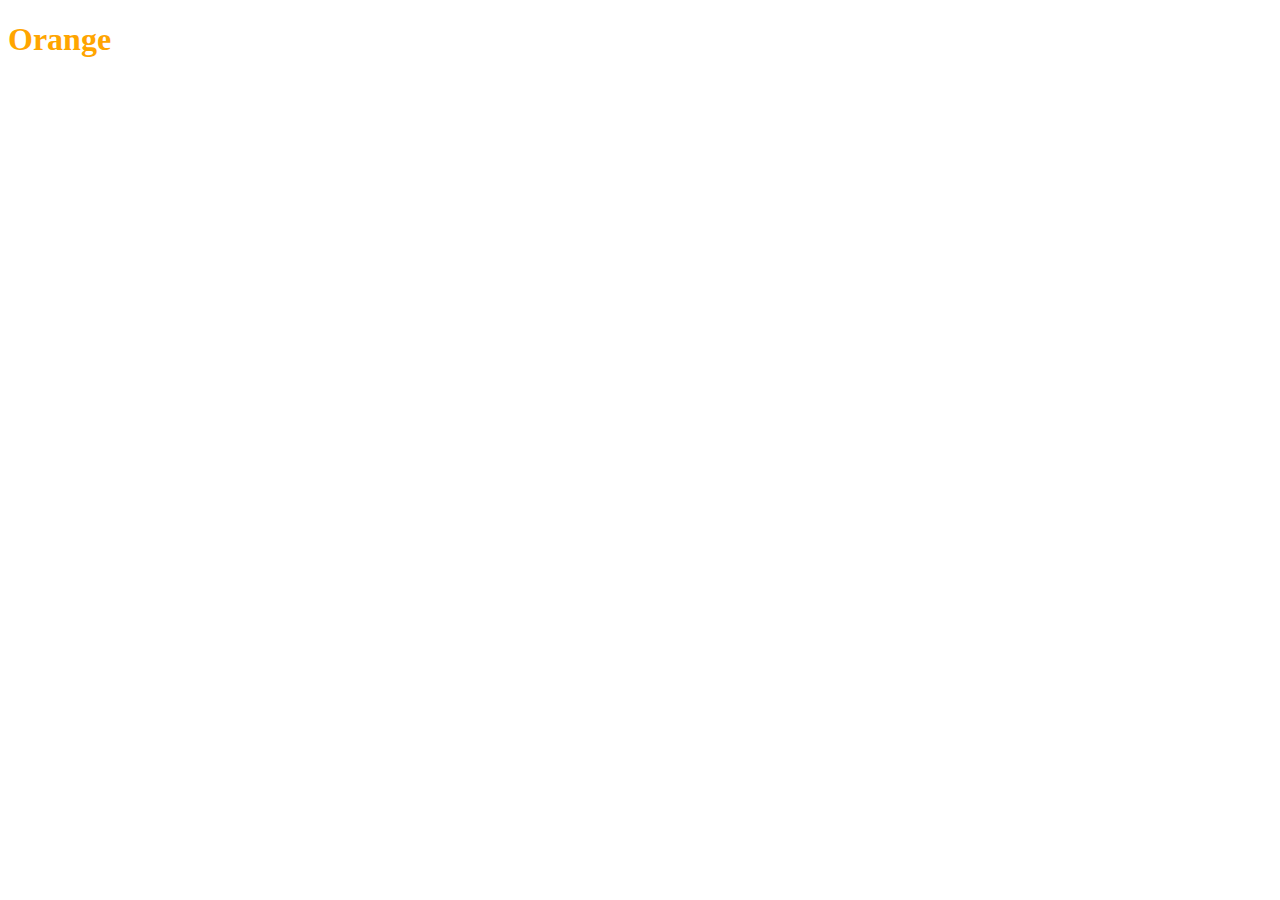
==== index.html @ 2d812cc4 "Created orange Created stylesheets.css Added orange class Created index.html Added page title" ====
<!DOCTYPE html>
<html lang="en">
<head>
  <meta charset="UTF-8">
  <meta name="viewport" content="width=device-width, initial-scale=1.0">
  <meta http-equiv="X-UA-Compatible" content="ie=edge">
  <link rel="stylesheet" href="./stylesheets.css">
  <title> Orange </title>
</head>
<body>
  <h1 id="orange" class="orange">
    Orange
  </h1>
</body>
</html>
---- stylesheets.css ----
.orange {
  color: orange;
}
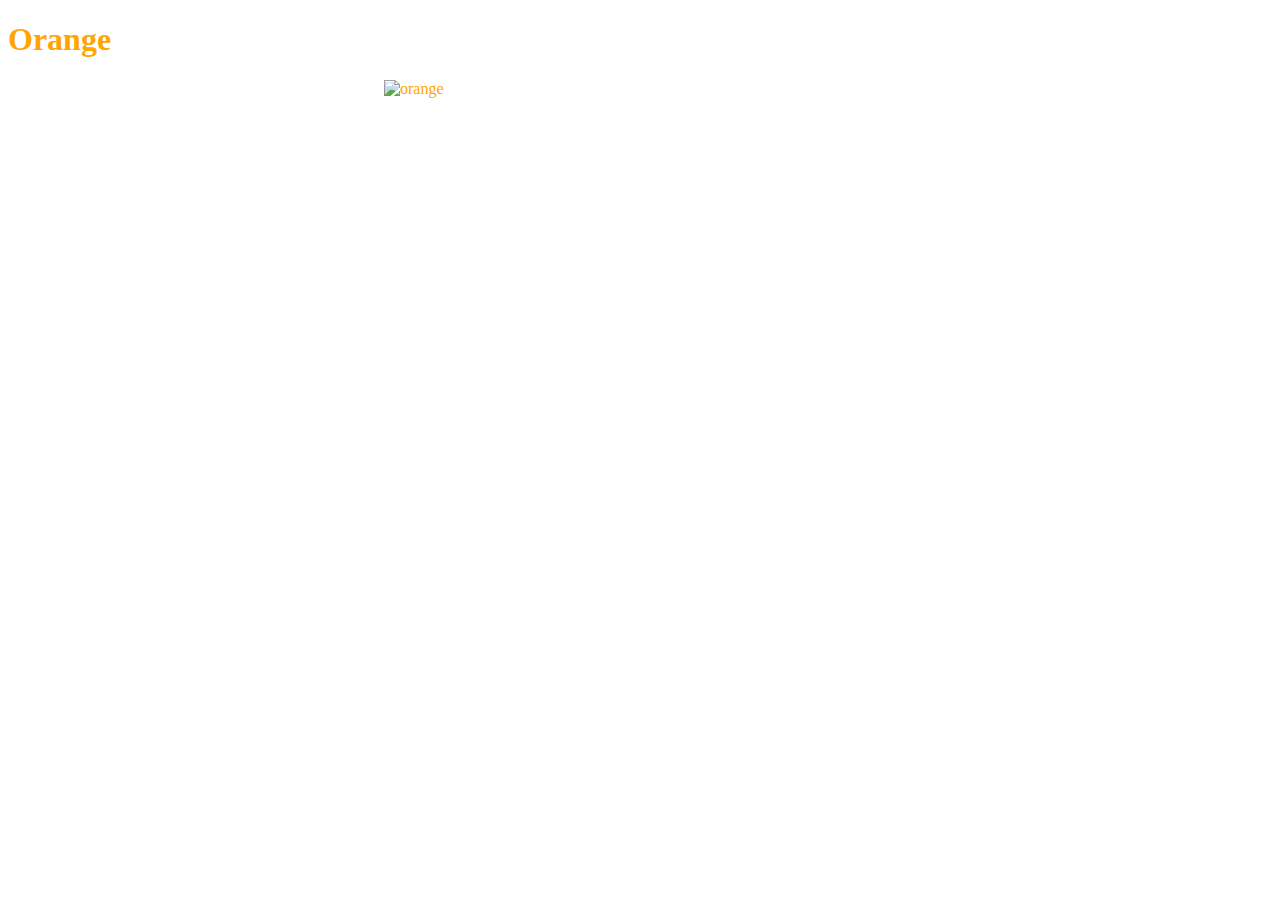
==== commit 13295939: "added image and centered it" ====
--- a/index.html
+++ b/index.html
@@ -11,5 +11,10 @@
   <h1 id="orange" class="orange">
     Orange
   </h1>
+  <img
+    src="https://images.unsplash.com/photo-1521189823702-255a7471ee5a?ixlib=rb-1.2.1&ixid=eyJhcHBfaWQiOjEyMDd9&auto=format&fit=crop&w=1050&q=80"
+    alt="orange"
+    class="orange"
+  >
 </body>
 </html>--- a/stylesheets.css
+++ b/stylesheets.css
@@ -1,3 +1,15 @@
+body {
+  display: block;
+  /* margin: 0; */
+}
+
 .orange {
   color: orange;
+}
+
+img.orange {
+  width: 512px;
+  height: auto;
+  margin: 0 auto;
+  display: block;
 }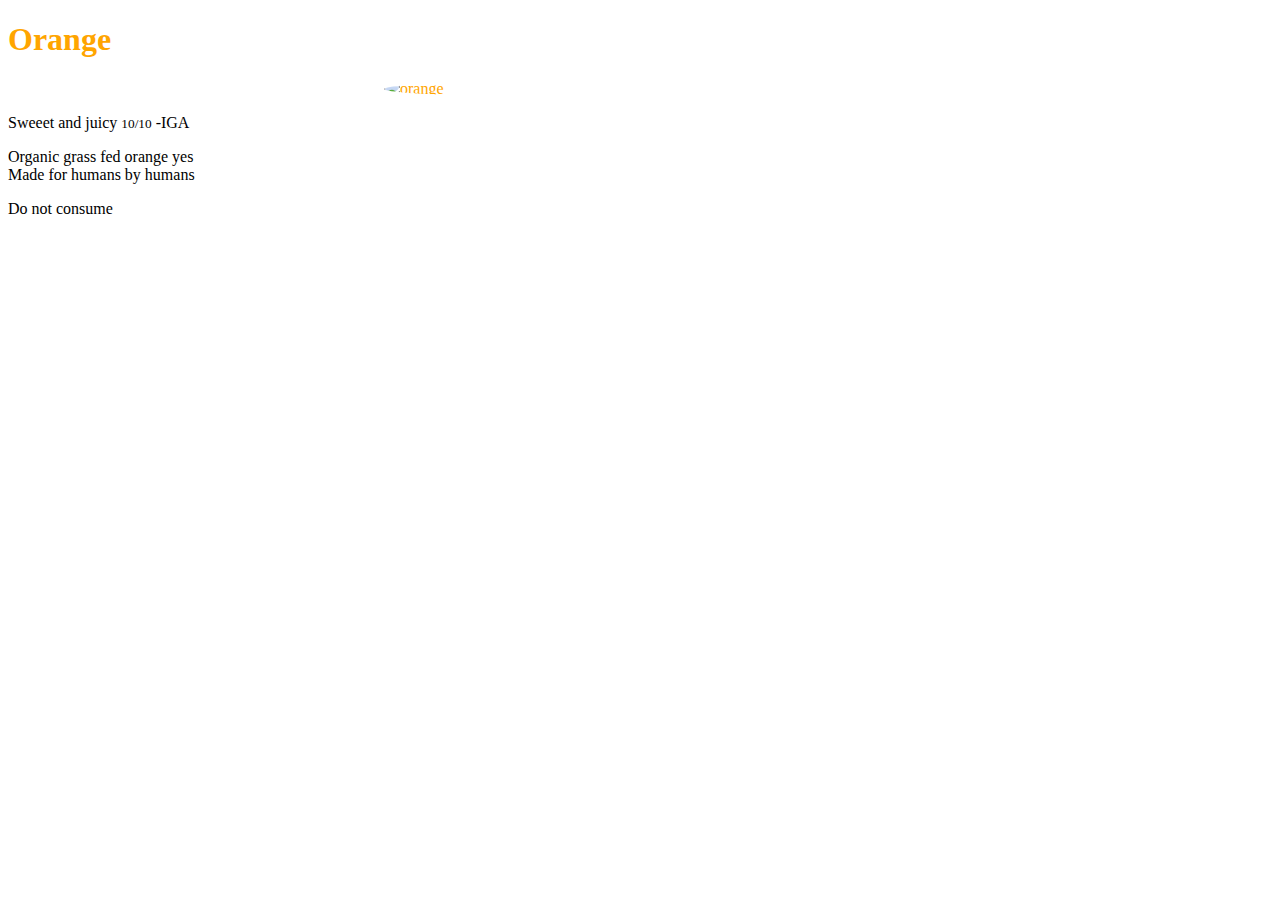
==== commit 415e2f2d: "added description" ====
--- a/index.html
+++ b/index.html
@@ -16,5 +16,17 @@
     alt="orange"
     class="orange"
   >
+  <p>
+    Sweeet and juicy
+    <small>10/10</small> -IGA
+  </p>
+  <p>
+    Organic grass fed orange yes
+    <br>
+    Made for humans by humans
+  </p>
+  <p>
+    Do not consume
+  </p>
 </body>
 </html>--- a/stylesheets.css
+++ b/stylesheets.css
@@ -12,4 +12,5 @@
   height: auto;
   margin: 0 auto;
   display: block;
+  border-radius: 50%;
 }